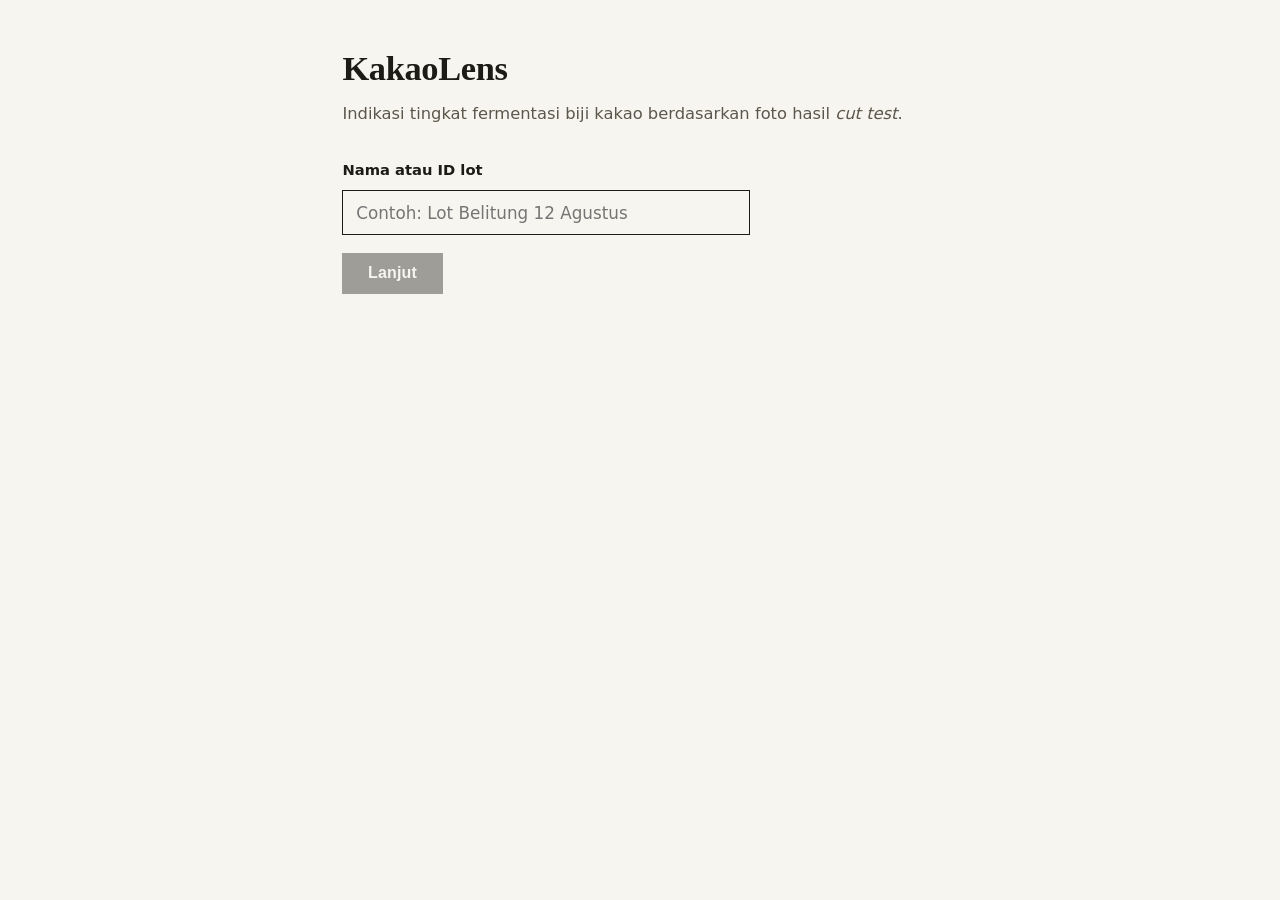
==== frontend/index.html @ a4dcf743 "feat(frontend): build UI as two view flow with labeled photo results" ====
<!DOCTYPE html>
<html lang="id">
<head>
<meta charset="utf-8">
<meta name="viewport" content="width=device-width, initial-scale=1">
<title>KakaoLens</title>
<style>
  :root {
    --paper: #f7f5ef;
    --ink: #1c1b18;
    --muted: #5c574c;
    --rule: #d8d2c2;
    --green: #2f6b4a;
    --red: #96371f;
    --alert-ink: #6e2712;
    --alert-bg: #f5e1da;
    /* exact colors drawn by backend/main.py _annotate(), legend colors must match these precisely */
    --anot-green: #00c800;
    --anot-red: #ff0000;
  }

  * { box-sizing: border-box; }

  body {
    font-family: system-ui, -apple-system, "Segoe UI", sans-serif;
    background: var(--paper);
    color: var(--ink);
    max-width: 640px;
    margin: 0 auto;
    padding: 2.6rem 1.4rem 4rem;
    line-height: 1.55;
    font-size: 16px;
    overflow-wrap: break-word;
    overflow-x: hidden;
  }

  .sr-only {
    position: absolute; width: 1px; height: 1px;
    padding: 0; margin: -1px; overflow: hidden;
    clip: rect(0,0,0,0); white-space: nowrap; border: 0;
  }

  h1 {
    font-family: ui-serif, Georgia, "Iowan Old Style", "Times New Roman", serif;
    font-size: 2.15rem;
    font-weight: 600;
    letter-spacing: -.01em;
    margin: 0 0 .35rem;
  }
  .sub {
    color: var(--muted);
    font-size: 1.02rem;
    margin: 0 0 2.1rem;
  }

  /* View A (inserting  lot information) */
  #view-a { max-width: 40ch; }
  .label-lot {
    display: block;
    font-size: .92rem;
    font-weight: 600;
    margin-bottom: .5rem;
  }
  input#nama-lot {
    width: 100%;
    font-size: 1.05rem;
    padding: .72rem .8rem;
    border: 1px solid var(--ink);
    background: var(--paper);
    color: var(--ink);
    font-family: inherit;
    margin-bottom: 1.1rem;
  }
  input#nama-lot:focus-visible { outline: 2px solid var(--green); outline-offset: 1px; }

  button#lanjut {
    padding: .72rem 1.6rem;
    font-size: 1rem;
    font-weight: 600;
    letter-spacing: .01em;
    background: var(--ink);
    color: var(--paper);
    border: none;
    cursor: pointer;
  }
  button#lanjut:hover:not(:disabled) { background: var(--green); }
  button#lanjut:disabled { opacity: .4; cursor: not-allowed; }

  /* View B (uploading photo and analysis results) */
  #header-lot {
    font-family: ui-serif, Georgia, serif;
    font-size: 1.3rem;
    font-weight: 600;
    margin: 0 0 1.3rem;
    padding-bottom: 1rem;
    border-bottom: 1px solid var(--rule);
  }

  .petunjuk {
    color: var(--muted);
    font-size: .95rem;
    margin: 0 0 1.6rem;
  }

  .unggah {
    display: flex;
    flex-wrap: wrap;
    align-items: center;
    gap: .9rem;
    margin-bottom: .3rem;
  }

  label.pilih-file {
    display: inline-block;
    padding: .68rem 1.1rem;
    border: 1px solid var(--ink);
    font-size: .95rem;
    font-weight: 500;
    cursor: pointer;
    background: transparent;
    color: var(--ink);
  }
  label.pilih-file:hover { background: var(--ink); color: var(--paper); }
  input#files:focus-visible + label.pilih-file { outline: 2px solid var(--green); outline-offset: 2px; }

  #nama-file-terpilih {
    color: var(--muted);
    font-size: .9rem;
    flex: 1 1 auto;
  }

  #daftar-foto-dipilih {
    list-style: none;
    padding: 0;
    margin: .5rem 0 1.6rem;
    font-size: .85rem;
    color: var(--muted);
  }
  #daftar-foto-dipilih li { margin: .2rem 0; }

  .checklist {
    border: 1px solid var(--rule);
    padding: 1rem 1.2rem;
    margin: 0 0 1.6rem;
  }
  .checklist-judul {
    font-weight: 600;
    font-size: .92rem;
    margin: 0 0 .5rem;
  }
  .checklist ul {
    margin: 0;
    padding-left: 1.1rem;
    font-size: .9rem;
    color: var(--muted);
  }
  .checklist li { margin: .3rem 0; }

  .validasi-error {
    color: var(--red);
    font-weight: 600;
    font-size: .92rem;
    margin: 0 0 1rem;
    display: none;
  }

  .tombol-aksi {
    display: flex;
    flex-wrap: wrap;
    gap: .8rem;
    padding-bottom: 1.7rem;
    border-bottom: 1px solid var(--rule);
    margin-bottom: .3rem;
  }

  button#kirim {
    padding: .72rem 1.5rem;
    font-size: 1rem;
    font-weight: 600;
    letter-spacing: .01em;
    background: var(--ink);
    color: var(--paper);
    border: none;
    cursor: pointer;
  }
  button#kirim:hover:not(:disabled) { background: var(--green); }
  button#kirim:disabled { opacity: .45; cursor: wait; }

  button#hapus-semua {
    padding: .72rem 1.3rem;
    font-size: .95rem;
    font-weight: 500;
    background: transparent;
    color: var(--muted);
    border: 1px solid var(--rule);
    cursor: pointer;
  }
  button#hapus-semua:hover { border-color: var(--ink); color: var(--ink); }

  #status-memuat { display: none; margin: 1.4rem 0; }
  #teks-memuat { font-size: .95rem; color: var(--muted); margin: 0; }

  #area-hasil { margin-top: 2.2rem; }

  .peringatan {
    background: var(--alert-bg);
    border-left: 3px solid var(--alert-ink);
    padding: 1rem 1.1rem;
    margin: 0 0 1.8rem;
  }
  .peringatan p {
    display: flex;
    align-items: flex-start;
    gap: .6rem;
    margin: .5rem 0;
    font-weight: 600;
    color: var(--alert-ink);
    font-size: .98rem;
  }
  .peringatan .tanda {
    flex-shrink: 0;
    width: 1.1rem; height: 1.1rem;
    border: 1.5px solid var(--alert-ink);
    border-radius: 50%;
    display: flex; align-items: center; justify-content: center;
    font-size: .72rem;
    margin-top: .1rem;
  }

  section#hasil-utama { display: none; }
  #header-hasil {
    font-family: ui-serif, Georgia, serif;
    font-size: 1.2rem;
    font-weight: 500;
    color: var(--muted);
    margin: 0 0 .4rem;
  }

  .baris-kelas {
    display: flex;
    justify-content: space-between;
    align-items: baseline;
    padding: .95rem 0;
    border-top: 1px solid var(--rule);
  }
  .baris-kelas:last-of-type { border-bottom: 1px solid var(--rule); }
  .nama-kelas { font-size: 1.05rem; font-weight: 500; }
  .angka-kelas {
    font-family: ui-serif, Georgia, serif;
    font-size: 2.5rem;
    font-weight: 600;
    font-variant-numeric: tabular-nums;
  }
  .persen-kelas { font-size: 1rem; color: var(--muted); margin-left: .5rem; }
  .baris-kelas.fermented .angka-kelas { color: var(--green); }
  .baris-kelas.poorly_fermented .angka-kelas { color: var(--red); }

  .bar-proporsi {
    display: flex;
    height: 6px;
    background: var(--rule);
    margin: 1.2rem 0 1.5rem;
  }
  .isi-fermented { background: var(--green); }
  .isi-poorly { background: var(--red); }

  #info-sampel {
    display: none;
    margin-top: 1.6rem;
    font-size: .85rem;
    color: var(--muted);
  }
  #info-sampel p { margin: .5rem 0; }
  #info-jumlah-dianalisis { font-weight: 600; color: var(--ink); }

  section#galeri { display: none; margin-top: 2.8rem; padding-top: 1.7rem; border-top: 1px solid var(--rule); }
  .galeri-judul {
    font-size: .8rem;
    text-transform: uppercase;
    letter-spacing: .08em;
    color: var(--muted);
    margin: 0 0 1.1rem;
  }
  .gambar-wrap {
    display: flex;
    align-items: center;
    gap: .6rem;
    touch-action: pan-y;
  }
  .gambar-wrap img {
    max-width: 100%;
    min-width: 0;
    flex: 1 1 auto;
    height: auto;
    border: 1px solid var(--rule);
    display: block;
    margin: 0 auto;
  }
  .nav-foto {
    flex-shrink: 0;
    width: 2.2rem; height: 2.2rem;
    border: 1px solid var(--ink);
    background: transparent;
    color: var(--ink);
    font-size: 1.1rem;
    cursor: pointer;
    display: flex; align-items: center; justify-content: center;
  }
  .nav-foto:hover:not(:disabled) { background: var(--ink); color: var(--paper); }
  .nav-foto:disabled { opacity: .3; cursor: default; }

  #posisi-foto {
    text-align: center;
    font-size: .78rem;
    letter-spacing: .07em;
    text-transform: uppercase;
    color: var(--muted);
    margin: .9rem 0 0;
  }
  #nama-foto {
    text-align: center;
    font-size: .92rem;
    font-weight: 500;
    margin: .5rem 0 .1rem;
    word-break: break-word;
  }
  .legenda {
    text-align: center;
    font-size: .85rem;
    color: var(--muted);
    display: flex;
    flex-wrap: wrap;
    justify-content: center;
    gap: .35rem 1.1rem;
    margin: .9rem 0 .2rem;
  }
  .kotak {
    display: inline-block;
    width: .7rem; height: .7rem;
    margin-right: .35rem;
    vertical-align: -1px;
    border: 1px solid rgba(0,0,0,.35);
  }
  .kotak.hijau { background: var(--anot-green); }
  .kotak.merah { background: var(--anot-red); }

  #catatan-curiga {
    display: none;
    text-align: center;
    font-size: .88rem;
    font-weight: 600;
    color: var(--alert-ink);
    margin: .9rem auto 0;
    max-width: 46ch;
  }

  #catatan-rincian {
    display: none;
    text-align: center;
    font-size: .85rem;
    color: var(--muted);
    margin: .6rem auto 0;
    max-width: 46ch;
  }

  #disclaimer {
    display: none;
    margin-top: 2.8rem;
    padding-top: 1.3rem;
    border-top: 1px solid var(--rule);
    font-size: .82rem;
    color: var(--muted);
  }

  button#lot-baru {
    display: none;
    margin-top: 2.4rem;
    padding: .72rem 1.5rem;
    font-size: .95rem;
    font-weight: 600;
    background: transparent;
    color: var(--ink);
    border: 1px solid var(--ink);
    cursor: pointer;
  }
  button#lot-baru:hover { background: var(--ink); color: var(--paper); }
</style>
</head>
<body>

<h1>KakaoLens</h1>
<p class="sub">Indikasi tingkat fermentasi biji kakao berdasarkan foto hasil <em>cut test</em>.</p>

<div id="view-a">
  <label class="label-lot" for="nama-lot">Nama atau ID lot</label>
  <input type="text" id="nama-lot" placeholder="Contoh: Lot Belitung 12 Agustus" autocomplete="off">
  <div>
    <button id="lanjut" disabled>Lanjut</button>
  </div>
</div>

<div id="view-b" style="display:none">
  <h2 id="header-lot"></h2>

  <p class="petunjuk">
    Beberapa foto dapat diunggah sekaligus untuk merepresentasikan satu lot.
    Hasil seluruh foto akan digabungkan untuk memberikan gambaran komposisi
    tingkat fermentasi lot.
  </p>

  <div class="unggah">
    <input type="file" id="files" accept="image/*" multiple class="sr-only">
    <label for="files" class="pilih-file">Pilih foto</label>
    <span id="nama-file-terpilih">Belum ada foto dipilih</span>
  </div>
  <ul id="daftar-foto-dipilih"></ul>

  <div class="checklist">
    <p class="checklist-judul">Sebelum mengunggah:</p>
    <ul>
      <li>Pastikan bagian dalam atau kotiledon biji terlihat jelas</li>
      <li>Gunakan pencahayaan yang cukup dan merata</li>
      <li>Beri jarak antar biji, jangan sampai bersentuhan atau saling menutupi</li>
      <li>Foto diambil cukup dekat sehingga biji terlihat besar dalam frame</li>
      <li>Gunakan kertas atau karton putih polos sebagai alas</li>
      <li>Pastikan foto merupakan hasil cut test</li>
    </ul>
  </div>

  <p class="validasi-error" id="validasi-error" role="alert"></p>

  <div class="tombol-aksi">
    <button id="kirim">Analisis</button>
    <button id="hapus-semua">Hapus semua foto</button>
  </div>

  <div id="status-memuat">
    <p id="teks-memuat"></p>
  </div>

  <div id="area-hasil">
    <div id="blocking-container"></div>

    <section id="hasil-utama">
      <h2 id="header-hasil"></h2>

      <div id="baris-fermented" class="baris-kelas fermented">
        <span class="nama-kelas" id="nama-fermented"></span>
        <span><span class="angka-kelas" id="angka-fermented"></span><span class="persen-kelas" id="persen-fermented"></span></span>
      </div>
      <div id="baris-poorly" class="baris-kelas poorly_fermented">
        <span class="nama-kelas" id="nama-poorly"></span>
        <span><span class="angka-kelas" id="angka-poorly"></span><span class="persen-kelas" id="persen-poorly"></span></span>
      </div>

      <div class="bar-proporsi">
        <div class="isi-fermented" id="bar-fermented"></div>
        <div class="isi-poorly" id="bar-poorly"></div>
      </div>
    </section>

    <div id="info-sampel">
      <p id="info-jumlah-dianalisis"></p>
      <p>Jumlah sampel ini lebih sedikit dibandingkan acuan metode sampling pada SNI 2323:2008 yang menggunakan 300 biji dalam pengujian. Jumlah sampel yang lebih sedikit dapat menghasilkan gambaran yang kurang representatif terhadap kondisi keseluruhan lot.</p>
      <p>Persentase yang ditampilkan merupakan gambaran indikatif berdasarkan sampel yang berhasil dianalisis.</p>
      <p id="info-tidak-terbaca"></p>
    </div>

    <section id="galeri">
      <p class="galeri-judul">Foto hasil deteksi</p>
      <div class="gambar-wrap">
        <button class="nav-foto" id="foto-sebelumnya" aria-label="Foto sebelumnya">&#8249;</button>
        <img id="foto-img" alt="Foto cut test beranotasi">
        <button class="nav-foto" id="foto-berikutnya" aria-label="Foto berikutnya">&#8250;</button>
      </div>
      <p id="posisi-foto"></p>
      <p id="nama-foto"></p>
      <p class="legenda" id="legenda">
        <span><span class="kotak hijau"></span><span id="legenda-hijau-label"></span></span>
        <span><span class="kotak merah"></span><span id="legenda-merah-label"></span></span>
      </p>
      <p id="catatan-curiga"></p>
      <p id="catatan-rincian"></p>
    </section>

    <footer id="disclaimer"></footer>

    <button id="lot-baru">Analisis lot baru</button>
  </div>
</div>

<script>
const el = (id) => document.getElementById(id);

//mirrors the server's own upload limits, so bad input is caught before a slow upload starts
const MAX_FILES = 10;
const MAX_FILE_BYTES = 12 * 1024 * 1024;
const MAX_TOTAL_BYTES = 60 * 1024 * 1024;

//response shape carries no display labels, so this is the one place the wording lives
const LABEL_ID = { fermented: "Terfermentasi baik", poorly_fermented: "Kurang terfermentasi" };
el("legenda-hijau-label").textContent = LABEL_ID.fermented;
el("legenda-merah-label").textContent = LABEL_ID.poorly_fermented;

let namaLot = "";
let fotoArray = [];
let perFotoData = [];
let indeksFoto = 0;

//Switch from lot name input view (View A) to photo upload view (View B)

el("nama-lot").addEventListener("input", () => {
  el("lanjut").disabled = el("nama-lot").value.trim().length === 0;
});

el("lanjut").onclick = () => {
  namaLot = el("nama-lot").value.trim();
  if (!namaLot) return;
  el("header-lot").textContent = `Lot: ${namaLot}`;
  el("view-a").style.display = "none";
  el("view-b").style.display = "block";
};

//file selection (persistent array, append only)

function renderDaftarFoto() {
  const label = el("nama-file-terpilih");
  const daftar = el("daftar-foto-dipilih");
  daftar.innerHTML = "";
  if (!fotoArray.length) {
    label.textContent = "Belum ada foto dipilih";
    return;
  }
  label.textContent = `${fotoArray.length} foto dipilih`;
  for (const f of fotoArray) {
    const li = document.createElement("li");
    li.textContent = f.name;
    daftar.appendChild(li);
  }
}

el("files").addEventListener("change", () => {
  for (const f of el("files").files) fotoArray.push(f);
  el("files").value = ""; //clear native picker so the same file can be re-added and change fires again
  if (el("hasil-utama").style.display === "block") sembunyikanHasil();
  renderDaftarFoto();
});

el("hapus-semua").onclick = () => {
  fotoArray = [];
  el("files").value = "";
  renderDaftarFoto();
  el("validasi-error").style.display = "none";
};

function validasiFile(files) {
  if (!files.length) return "Pilih minimal satu foto dulu.";
  if (files.length > MAX_FILES) return `Maksimal ${MAX_FILES} foto per pengiriman, dipilih ${files.length}.`;
  let total = 0;
  for (const f of files) {
    if (f.size > MAX_FILE_BYTES) return `'${f.name}' melebihi ${MAX_FILE_BYTES / (1024 * 1024)} MB.`;
    total += f.size;
  }
  if (total > MAX_TOTAL_BYTES) return `Total ukuran foto ${(total / (1024 * 1024)).toFixed(1)} MB melebihi batas ${MAX_TOTAL_BYTES / (1024 * 1024)} MB.`;
  return null;
}

//render the result

function sembunyikanHasil() {
  el("blocking-container").innerHTML = "";
  el("hasil-utama").style.display = "none";
  el("info-sampel").style.display = "none";
  el("galeri").style.display = "none";
  el("disclaimer").style.display = "none";
  el("lot-baru").style.display = "none";
}

function tampilkanBlocking(daftar) {
  const wrap = el("blocking-container");
  wrap.innerHTML = "";
  if (!daftar || !daftar.length) return;
  const blok = document.createElement("div");
  blok.className = "peringatan";
  for (const pesan of daftar) {
    const p = document.createElement("p");
    const tanda = document.createElement("span");
    tanda.className = "tanda";
    tanda.textContent = "!";
    tanda.setAttribute("aria-hidden", "true");
    const teks = document.createElement("span");
    teks.textContent = pesan; //server supplied text, we dont use innerHTML
    p.append(tanda, teks);
    blok.appendChild(p);
  }
  wrap.appendChild(blok);
}

function tampilkanHasil(ringkasan) {
  el("header-hasil").textContent = `Hasil: ${namaLot}, ${ringkasan.n_foto} foto`;

  const jumlah = ringkasan.jumlah;
  const persen = ringkasan.persen;

  el("nama-fermented").textContent = LABEL_ID.fermented;
  el("angka-fermented").textContent = jumlah.fermented;
  el("persen-fermented").textContent = `(${persen.fermented}%)`;

  el("nama-poorly").textContent = LABEL_ID.poorly_fermented;
  el("angka-poorly").textContent = jumlah.poorly_fermented;
  el("persen-poorly").textContent = `(${persen.poorly_fermented}%)`;

  el("bar-fermented").style.width = persen.fermented + "%";
  el("bar-poorly").style.width = persen.poorly_fermented + "%";

  el("hasil-utama").style.display = "block";

  el("info-jumlah-dianalisis").textContent = `Jumlah biji yang dianalisis: ${ringkasan.n_terbaca}`;
  const infoTidakTerbaca = el("info-tidak-terbaca");
  if (ringkasan.n_tidak_terbaca > 0) {
    infoTidakTerbaca.textContent = `${ringkasan.n_tidak_terbaca} objek terdeteksi tetapi tidak masuk dalam perhitungan karena tidak memenuhi kriteria analisis.`;
    infoTidakTerbaca.style.display = "block";
  } else {
    infoTidakTerbaca.style.display = "none";
  }
  el("info-sampel").style.display = "block";

  el("disclaimer").textContent = ringkasan.disclaimer;
  el("disclaimer").style.display = "block";
}

function tampilkanFoto(i) {
  const f = perFotoData[i];
  el("foto-img").src = "data:image/jpeg;base64," + f.gambar;
  el("nama-foto").textContent = f.nama;

  const banyak = perFotoData.length;
  const adaBeberapa = banyak > 1;
  el("posisi-foto").style.display = adaBeberapa ? "block" : "none";
  el("foto-sebelumnya").style.display = adaBeberapa ? "flex" : "none";
  el("foto-berikutnya").style.display = adaBeberapa ? "flex" : "none";
  if (adaBeberapa) el("posisi-foto").textContent = `Foto ${i + 1} / ${banyak}`;

  el("foto-sebelumnya").disabled = i === 0;
  el("foto-berikutnya").disabled = i === banyak - 1;

  const curiga = el("catatan-curiga");
  if (f.segmentasi_curiga) {
    curiga.textContent = "Hasil analisis foto ini perlu diperhatikan, terdapat kemungkinan beberapa biji tidak terhitung.";
    curiga.style.display = "block";
  } else {
    curiga.style.display = "none";
  }

  //every photo cause breakdown: kena_tepi/gumpalan/serpihan are never counted here,
  //only explained, the aggregate unreadable count is shown separately in #info-tidak-terbaca.
  const rincian = el("catatan-rincian");
  const bagian = [];
  if (f.kena_tepi) bagian.push(`${f.kena_tepi} objek terpotong pada tepi gambar`);
  if (f.gumpalan) bagian.push(`${f.gumpalan} objek terindikasi bergabung atau tumpang tindih`);
  if (f.serpihan) bagian.push(`${f.serpihan} objek teridentifikasi sebagai debris atau serpihan`);
  if (bagian.length) {
    rincian.textContent = `Pada foto ini: ${bagian.join(", ")}.`;
    rincian.style.display = "block";
  } else {
    rincian.style.display = "none";
  }
}

function gantiFoto(delta) {
  const baru = indeksFoto + delta;
  if (baru < 0 || baru >= perFotoData.length) return;
  indeksFoto = baru;
  tampilkanFoto(indeksFoto);
}

el("foto-sebelumnya").onclick = () => gantiFoto(-1);
el("foto-berikutnya").onclick = () => gantiFoto(1);

//swipe support for touch screens; the buttons above remain the primary control
let sentuhMulaiX = null;
const wrapGambar = document.querySelector(".gambar-wrap");
wrapGambar.addEventListener("touchstart", (e) => { sentuhMulaiX = e.touches[0].clientX; });
wrapGambar.addEventListener("touchend", (e) => {
  if (sentuhMulaiX === null) return;
  const delta = e.changedTouches[0].clientX - sentuhMulaiX;
  if (Math.abs(delta) > 40) gantiFoto(delta < 0 ? 1 : -1);
  sentuhMulaiX = null;
});

function tampilkanGaleri(daftarFoto) {
  perFotoData = daftarFoto;
  indeksFoto = 0;
  if (!perFotoData.length) {
    el("galeri").style.display = "none";
    return;
  }
  tampilkanFoto(0);
  el("galeri").style.display = "block";
}

async function ambilPesanKesalahan(res) {
  try {
    const data = await res.json();
    if (data && data.detail) return data.detail;
  } catch (e) {
    //response body isn't JSON, e.g. nginx's own 413 page
  }
  if (res.status === 413) return "Total ukuran foto terlalu besar untuk server, kurangi jumlah atau ukuran foto.";
  return `Terjadi kesalahan saat memproses permintaan (kode ${res.status}).`;
}

el("kirim").onclick = async () => {
  const pesanValidasi = validasiFile(fotoArray);
  const kotakValidasi = el("validasi-error");

  if (pesanValidasi) {
    kotakValidasi.textContent = pesanValidasi;
    kotakValidasi.style.display = "block";
    return;
  }
  kotakValidasi.style.display = "none";

  const fd = new FormData();
  for (const f of fotoArray) fd.append("files", f); //append in a loop, not set, or only one file survives

  sembunyikanHasil();
  const tombolKirim = el("kirim");
  tombolKirim.disabled = true;
  tombolKirim.textContent = "Menganalisis...";
  el("teks-memuat").textContent = `Memproses ${fotoArray.length} foto...`;
  el("status-memuat").style.display = "block";

  try {
    //no client side timeout: nginx allows 300s per request for CPU inference
    const res = await fetch("/api/analyze", { method: "POST", body: fd });

    if (!res.ok) {
      tampilkanBlocking([await ambilPesanKesalahan(res)]);
      return;
    }

    const data = await res.json();
    tampilkanBlocking(data.blocking_warning);
    tampilkanHasil(data.ringkasan);
    tampilkanGaleri(data.per_foto);
    el("lot-baru").style.display = "inline-block";
    el("hasil-utama").scrollIntoView({ behavior: "smooth" });

  } catch (e) {
    tampilkanBlocking(["Tidak bisa terhubung ke server: " + e.message]);
  } finally {
    el("status-memuat").style.display = "none";
    tombolKirim.disabled = false;
    tombolKirim.textContent = "Analisis";
  }
};

//reset back to View A

el("lot-baru").onclick = () => {
  namaLot = "";
  fotoArray = [];
  perFotoData = [];
  indeksFoto = 0;

  el("nama-lot").value = "";
  el("lanjut").disabled = true;
  el("files").value = "";
  renderDaftarFoto();
  el("validasi-error").style.display = "none";
  sembunyikanHasil();

  el("view-b").style.display = "none";
  el("view-a").style.display = "block";
};
</script>

</body>
</html>
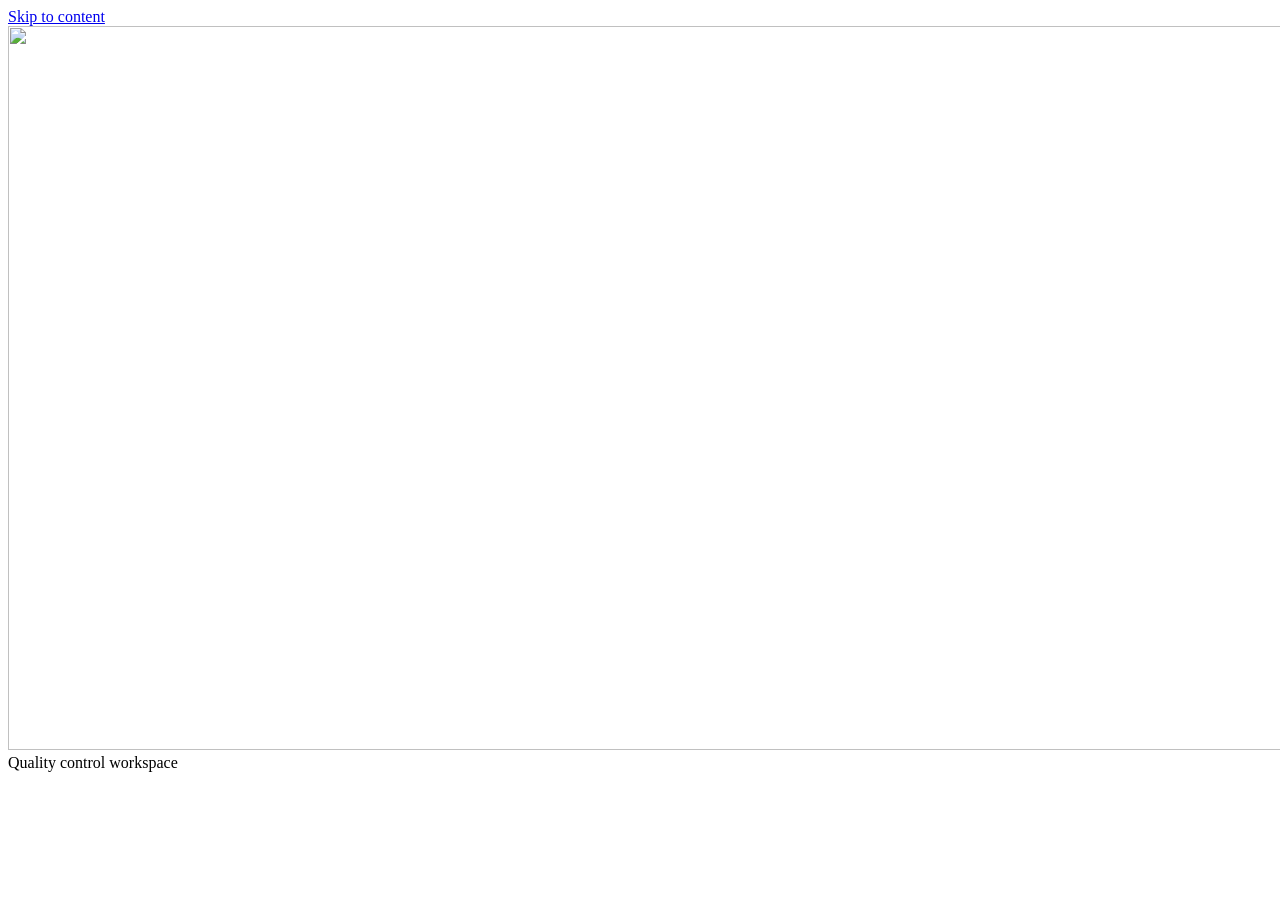
==== commit f254f716: "feat: integrate Product Track app with FT_E classifier" ====
--- a/frontend/index.html
+++ b/frontend/index.html
@@ -1,780 +1,30 @@
-<!DOCTYPE html>
-<html lang="id">
+﻿<!DOCTYPE html>
+<html lang="en">
 <head>
-<meta charset="utf-8">
-<meta name="viewport" content="width=device-width, initial-scale=1">
-<title>KakaoLens</title>
-<style>
-  :root {
-    --paper: #f7f5ef;
-    --ink: #1c1b18;
-    --muted: #5c574c;
-    --rule: #d8d2c2;
-    --green: #2f6b4a;
-    --red: #96371f;
-    --alert-ink: #6e2712;
-    --alert-bg: #f5e1da;
-    /* exact colors drawn by backend/main.py _annotate(), legend colors must match these precisely */
-    --anot-green: #00c800;
-    --anot-red: #ff0000;
-  }
-
-  * { box-sizing: border-box; }
-
-  body {
-    font-family: system-ui, -apple-system, "Segoe UI", sans-serif;
-    background: var(--paper);
-    color: var(--ink);
-    max-width: 640px;
-    margin: 0 auto;
-    padding: 2.6rem 1.4rem 4rem;
-    line-height: 1.55;
-    font-size: 16px;
-    overflow-wrap: break-word;
-    overflow-x: hidden;
-  }
-
-  .sr-only {
-    position: absolute; width: 1px; height: 1px;
-    padding: 0; margin: -1px; overflow: hidden;
-    clip: rect(0,0,0,0); white-space: nowrap; border: 0;
-  }
-
-  h1 {
-    font-family: ui-serif, Georgia, "Iowan Old Style", "Times New Roman", serif;
-    font-size: 2.15rem;
-    font-weight: 600;
-    letter-spacing: -.01em;
-    margin: 0 0 .35rem;
-  }
-  .sub {
-    color: var(--muted);
-    font-size: 1.02rem;
-    margin: 0 0 2.1rem;
-  }
-
-  /* View A (inserting  lot information) */
-  #view-a { max-width: 40ch; }
-  .label-lot {
-    display: block;
-    font-size: .92rem;
-    font-weight: 600;
-    margin-bottom: .5rem;
-  }
-  input#nama-lot {
-    width: 100%;
-    font-size: 1.05rem;
-    padding: .72rem .8rem;
-    border: 1px solid var(--ink);
-    background: var(--paper);
-    color: var(--ink);
-    font-family: inherit;
-    margin-bottom: 1.1rem;
-  }
-  input#nama-lot:focus-visible { outline: 2px solid var(--green); outline-offset: 1px; }
-
-  button#lanjut {
-    padding: .72rem 1.6rem;
-    font-size: 1rem;
-    font-weight: 600;
-    letter-spacing: .01em;
-    background: var(--ink);
-    color: var(--paper);
-    border: none;
-    cursor: pointer;
-  }
-  button#lanjut:hover:not(:disabled) { background: var(--green); }
-  button#lanjut:disabled { opacity: .4; cursor: not-allowed; }
-
-  /* View B (uploading photo and analysis results) */
-  #header-lot {
-    font-family: ui-serif, Georgia, serif;
-    font-size: 1.3rem;
-    font-weight: 600;
-    margin: 0 0 1.3rem;
-    padding-bottom: 1rem;
-    border-bottom: 1px solid var(--rule);
-  }
-
-  .petunjuk {
-    color: var(--muted);
-    font-size: .95rem;
-    margin: 0 0 1.6rem;
-  }
-
-  .unggah {
-    display: flex;
-    flex-wrap: wrap;
-    align-items: center;
-    gap: .9rem;
-    margin-bottom: .3rem;
-  }
-
-  label.pilih-file {
-    display: inline-block;
-    padding: .68rem 1.1rem;
-    border: 1px solid var(--ink);
-    font-size: .95rem;
-    font-weight: 500;
-    cursor: pointer;
-    background: transparent;
-    color: var(--ink);
-  }
-  label.pilih-file:hover { background: var(--ink); color: var(--paper); }
-  input#files:focus-visible + label.pilih-file { outline: 2px solid var(--green); outline-offset: 2px; }
-
-  #nama-file-terpilih {
-    color: var(--muted);
-    font-size: .9rem;
-    flex: 1 1 auto;
-  }
-
-  #daftar-foto-dipilih {
-    list-style: none;
-    padding: 0;
-    margin: .5rem 0 1.6rem;
-    font-size: .85rem;
-    color: var(--muted);
-  }
-  #daftar-foto-dipilih li { margin: .2rem 0; }
-
-  .checklist {
-    border: 1px solid var(--rule);
-    padding: 1rem 1.2rem;
-    margin: 0 0 1.6rem;
-  }
-  .checklist-judul {
-    font-weight: 600;
-    font-size: .92rem;
-    margin: 0 0 .5rem;
-  }
-  .checklist ul {
-    margin: 0;
-    padding-left: 1.1rem;
-    font-size: .9rem;
-    color: var(--muted);
-  }
-  .checklist li { margin: .3rem 0; }
-
-  .validasi-error {
-    color: var(--red);
-    font-weight: 600;
-    font-size: .92rem;
-    margin: 0 0 1rem;
-    display: none;
-  }
-
-  .tombol-aksi {
-    display: flex;
-    flex-wrap: wrap;
-    gap: .8rem;
-    padding-bottom: 1.7rem;
-    border-bottom: 1px solid var(--rule);
-    margin-bottom: .3rem;
-  }
-
-  button#kirim {
-    padding: .72rem 1.5rem;
-    font-size: 1rem;
-    font-weight: 600;
-    letter-spacing: .01em;
-    background: var(--ink);
-    color: var(--paper);
-    border: none;
-    cursor: pointer;
-  }
-  button#kirim:hover:not(:disabled) { background: var(--green); }
-  button#kirim:disabled { opacity: .45; cursor: wait; }
-
-  button#hapus-semua {
-    padding: .72rem 1.3rem;
-    font-size: .95rem;
-    font-weight: 500;
-    background: transparent;
-    color: var(--muted);
-    border: 1px solid var(--rule);
-    cursor: pointer;
-  }
-  button#hapus-semua:hover { border-color: var(--ink); color: var(--ink); }
-
-  #status-memuat { display: none; margin: 1.4rem 0; }
-  #teks-memuat { font-size: .95rem; color: var(--muted); margin: 0; }
-
-  #area-hasil { margin-top: 2.2rem; }
-
-  .peringatan {
-    background: var(--alert-bg);
-    border-left: 3px solid var(--alert-ink);
-    padding: 1rem 1.1rem;
-    margin: 0 0 1.8rem;
-  }
-  .peringatan p {
-    display: flex;
-    align-items: flex-start;
-    gap: .6rem;
-    margin: .5rem 0;
-    font-weight: 600;
-    color: var(--alert-ink);
-    font-size: .98rem;
-  }
-  .peringatan .tanda {
-    flex-shrink: 0;
-    width: 1.1rem; height: 1.1rem;
-    border: 1.5px solid var(--alert-ink);
-    border-radius: 50%;
-    display: flex; align-items: center; justify-content: center;
-    font-size: .72rem;
-    margin-top: .1rem;
-  }
-
-  section#hasil-utama { display: none; }
-  #header-hasil {
-    font-family: ui-serif, Georgia, serif;
-    font-size: 1.2rem;
-    font-weight: 500;
-    color: var(--muted);
-    margin: 0 0 .4rem;
-  }
-
-  .baris-kelas {
-    display: flex;
-    justify-content: space-between;
-    align-items: baseline;
-    padding: .95rem 0;
-    border-top: 1px solid var(--rule);
-  }
-  .baris-kelas:last-of-type { border-bottom: 1px solid var(--rule); }
-  .nama-kelas { font-size: 1.05rem; font-weight: 500; }
-  .angka-kelas {
-    font-family: ui-serif, Georgia, serif;
-    font-size: 2.5rem;
-    font-weight: 600;
-    font-variant-numeric: tabular-nums;
-  }
-  .persen-kelas { font-size: 1rem; color: var(--muted); margin-left: .5rem; }
-  .baris-kelas.fermented .angka-kelas { color: var(--green); }
-  .baris-kelas.poorly_fermented .angka-kelas { color: var(--red); }
-
-  .bar-proporsi {
-    display: flex;
-    height: 6px;
-    background: var(--rule);
-    margin: 1.2rem 0 1.5rem;
-  }
-  .isi-fermented { background: var(--green); }
-  .isi-poorly { background: var(--red); }
-
-  #info-sampel {
-    display: none;
-    margin-top: 1.6rem;
-    font-size: .85rem;
-    color: var(--muted);
-  }
-  #info-sampel p { margin: .5rem 0; }
-  #info-jumlah-dianalisis { font-weight: 600; color: var(--ink); }
-
-  section#galeri { display: none; margin-top: 2.8rem; padding-top: 1.7rem; border-top: 1px solid var(--rule); }
-  .galeri-judul {
-    font-size: .8rem;
-    text-transform: uppercase;
-    letter-spacing: .08em;
-    color: var(--muted);
-    margin: 0 0 1.1rem;
-  }
-  .gambar-wrap {
-    display: flex;
-    align-items: center;
-    gap: .6rem;
-    touch-action: pan-y;
-  }
-  .gambar-wrap img {
-    max-width: 100%;
-    min-width: 0;
-    flex: 1 1 auto;
-    height: auto;
-    border: 1px solid var(--rule);
-    display: block;
-    margin: 0 auto;
-  }
-  .nav-foto {
-    flex-shrink: 0;
-    width: 2.2rem; height: 2.2rem;
-    border: 1px solid var(--ink);
-    background: transparent;
-    color: var(--ink);
-    font-size: 1.1rem;
-    cursor: pointer;
-    display: flex; align-items: center; justify-content: center;
-  }
-  .nav-foto:hover:not(:disabled) { background: var(--ink); color: var(--paper); }
-  .nav-foto:disabled { opacity: .3; cursor: default; }
-
-  #posisi-foto {
-    text-align: center;
-    font-size: .78rem;
-    letter-spacing: .07em;
-    text-transform: uppercase;
-    color: var(--muted);
-    margin: .9rem 0 0;
-  }
-  #nama-foto {
-    text-align: center;
-    font-size: .92rem;
-    font-weight: 500;
-    margin: .5rem 0 .1rem;
-    word-break: break-word;
-  }
-  .legenda {
-    text-align: center;
-    font-size: .85rem;
-    color: var(--muted);
-    display: flex;
-    flex-wrap: wrap;
-    justify-content: center;
-    gap: .35rem 1.1rem;
-    margin: .9rem 0 .2rem;
-  }
-  .kotak {
-    display: inline-block;
-    width: .7rem; height: .7rem;
-    margin-right: .35rem;
-    vertical-align: -1px;
-    border: 1px solid rgba(0,0,0,.35);
-  }
-  .kotak.hijau { background: var(--anot-green); }
-  .kotak.merah { background: var(--anot-red); }
-
-  #catatan-curiga {
-    display: none;
-    text-align: center;
-    font-size: .88rem;
-    font-weight: 600;
-    color: var(--alert-ink);
-    margin: .9rem auto 0;
-    max-width: 46ch;
-  }
-
-  #catatan-rincian {
-    display: none;
-    text-align: center;
-    font-size: .85rem;
-    color: var(--muted);
-    margin: .6rem auto 0;
-    max-width: 46ch;
-  }
-
-  #disclaimer {
-    display: none;
-    margin-top: 2.8rem;
-    padding-top: 1.3rem;
-    border-top: 1px solid var(--rule);
-    font-size: .82rem;
-    color: var(--muted);
-  }
-
-  button#lot-baru {
-    display: none;
-    margin-top: 2.4rem;
-    padding: .72rem 1.5rem;
-    font-size: .95rem;
-    font-weight: 600;
-    background: transparent;
-    color: var(--ink);
-    border: 1px solid var(--ink);
-    cursor: pointer;
-  }
-  button#lot-baru:hover { background: var(--ink); color: var(--paper); }
-</style>
+  <meta charset="utf-8">
+  <meta name="viewport" content="width=device-width, initial-scale=1, viewport-fit=cover">
+  <meta name="theme-color" content="#f7f8f4">
+  <meta name="description" content="KakaoLens — track fermentation composition and cocoa lot inspection evidence.">
+  <title>Home · KakaoLens</title>
+  <link rel="icon" type="image/svg+xml" href="/assets/brand.svg">
+  <link rel="stylesheet" href="/assets/css/app.css">
+  <link rel="stylesheet" href="/assets/css/workflow.css">
+  <script type="module" src="/assets/js/app.js"></script>
 </head>
 <body>
-
-<h1>KakaoLens</h1>
-<p class="sub">Indikasi tingkat fermentasi biji kakao berdasarkan foto hasil <em>cut test</em>.</p>
-
-<div id="view-a">
-  <label class="label-lot" for="nama-lot">Nama atau ID lot</label>
-  <input type="text" id="nama-lot" placeholder="Contoh: Lot Belitung 12 Agustus" autocomplete="off">
-  <div>
-    <button id="lanjut" disabled>Lanjut</button>
-  </div>
-</div>
-
-<div id="view-b" style="display:none">
-  <h2 id="header-lot"></h2>
-
-  <p class="petunjuk">
-    Beberapa foto dapat diunggah sekaligus untuk merepresentasikan satu lot.
-    Hasil seluruh foto akan digabungkan untuk memberikan gambaran komposisi
-    tingkat fermentasi lot.
-  </p>
-
-  <div class="unggah">
-    <input type="file" id="files" accept="image/*" multiple class="sr-only">
-    <label for="files" class="pilih-file">Pilih foto</label>
-    <span id="nama-file-terpilih">Belum ada foto dipilih</span>
-  </div>
-  <ul id="daftar-foto-dipilih"></ul>
-
-  <div class="checklist">
-    <p class="checklist-judul">Sebelum mengunggah:</p>
-    <ul>
-      <li>Pastikan bagian dalam atau kotiledon biji terlihat jelas</li>
-      <li>Gunakan pencahayaan yang cukup dan merata</li>
-      <li>Beri jarak antar biji, jangan sampai bersentuhan atau saling menutupi</li>
-      <li>Foto diambil cukup dekat sehingga biji terlihat besar dalam frame</li>
-      <li>Gunakan kertas atau karton putih polos sebagai alas</li>
-      <li>Pastikan foto merupakan hasil cut test</li>
-    </ul>
-  </div>
-
-  <p class="validasi-error" id="validasi-error" role="alert"></p>
-
-  <div class="tombol-aksi">
-    <button id="kirim">Analisis</button>
-    <button id="hapus-semua">Hapus semua foto</button>
-  </div>
-
-  <div id="status-memuat">
-    <p id="teks-memuat"></p>
-  </div>
-
-  <div id="area-hasil">
-    <div id="blocking-container"></div>
-
-    <section id="hasil-utama">
-      <h2 id="header-hasil"></h2>
-
-      <div id="baris-fermented" class="baris-kelas fermented">
-        <span class="nama-kelas" id="nama-fermented"></span>
-        <span><span class="angka-kelas" id="angka-fermented"></span><span class="persen-kelas" id="persen-fermented"></span></span>
-      </div>
-      <div id="baris-poorly" class="baris-kelas poorly_fermented">
-        <span class="nama-kelas" id="nama-poorly"></span>
-        <span><span class="angka-kelas" id="angka-poorly"></span><span class="persen-kelas" id="persen-poorly"></span></span>
-      </div>
-
-      <div class="bar-proporsi">
-        <div class="isi-fermented" id="bar-fermented"></div>
-        <div class="isi-poorly" id="bar-poorly"></div>
-      </div>
-    </section>
-
-    <div id="info-sampel">
-      <p id="info-jumlah-dianalisis"></p>
-      <p>Jumlah sampel ini lebih sedikit dibandingkan acuan metode sampling pada SNI 2323:2008 yang menggunakan 300 biji dalam pengujian. Jumlah sampel yang lebih sedikit dapat menghasilkan gambaran yang kurang representatif terhadap kondisi keseluruhan lot.</p>
-      <p>Persentase yang ditampilkan merupakan gambaran indikatif berdasarkan sampel yang berhasil dianalisis.</p>
-      <p id="info-tidak-terbaca"></p>
+  <a class="skip-link" href="#main">Skip to content</a>
+  <header class="app-header">
+    <a class="brand" href="/?period=7d" aria-label="KakaoLens Home">
+      <img src="/assets/logo.png" width="2172" height="724" alt="">
+    </a>
+    <div class="header-actions">
+      <span class="workspace-label"><span class="status-dot"></span> Quality control workspace</span>
+      <button class="account-avatar" id="account-avatar" type="button" aria-label="Open account settings" title="Account settings" hidden></button>
+      <button class="logout-button" id="logout-button" hidden>Sign out</button>
     </div>
-
-    <section id="galeri">
-      <p class="galeri-judul">Foto hasil deteksi</p>
-      <div class="gambar-wrap">
-        <button class="nav-foto" id="foto-sebelumnya" aria-label="Foto sebelumnya">&#8249;</button>
-        <img id="foto-img" alt="Foto cut test beranotasi">
-        <button class="nav-foto" id="foto-berikutnya" aria-label="Foto berikutnya">&#8250;</button>
-      </div>
-      <p id="posisi-foto"></p>
-      <p id="nama-foto"></p>
-      <p class="legenda" id="legenda">
-        <span><span class="kotak hijau"></span><span id="legenda-hijau-label"></span></span>
-        <span><span class="kotak merah"></span><span id="legenda-merah-label"></span></span>
-      </p>
-      <p id="catatan-curiga"></p>
-      <p id="catatan-rincian"></p>
-    </section>
-
-    <footer id="disclaimer"></footer>
-
-    <button id="lot-baru">Analisis lot baru</button>
-  </div>
-</div>
-
-<script>
-const el = (id) => document.getElementById(id);
-
-//mirrors the server's own upload limits, so bad input is caught before a slow upload starts
-const MAX_FILES = 10;
-const MAX_FILE_BYTES = 12 * 1024 * 1024;
-const MAX_TOTAL_BYTES = 60 * 1024 * 1024;
-
-//response shape carries no display labels, so this is the one place the wording lives
-const LABEL_ID = { fermented: "Terfermentasi baik", poorly_fermented: "Kurang terfermentasi" };
-el("legenda-hijau-label").textContent = LABEL_ID.fermented;
-el("legenda-merah-label").textContent = LABEL_ID.poorly_fermented;
-
-let namaLot = "";
-let fotoArray = [];
-let perFotoData = [];
-let indeksFoto = 0;
-
-//Switch from lot name input view (View A) to photo upload view (View B)
-
-el("nama-lot").addEventListener("input", () => {
-  el("lanjut").disabled = el("nama-lot").value.trim().length === 0;
-});
-
-el("lanjut").onclick = () => {
-  namaLot = el("nama-lot").value.trim();
-  if (!namaLot) return;
-  el("header-lot").textContent = `Lot: ${namaLot}`;
-  el("view-a").style.display = "none";
-  el("view-b").style.display = "block";
-};
-
-//file selection (persistent array, append only)
-
-function renderDaftarFoto() {
-  const label = el("nama-file-terpilih");
-  const daftar = el("daftar-foto-dipilih");
-  daftar.innerHTML = "";
-  if (!fotoArray.length) {
-    label.textContent = "Belum ada foto dipilih";
-    return;
-  }
-  label.textContent = `${fotoArray.length} foto dipilih`;
-  for (const f of fotoArray) {
-    const li = document.createElement("li");
-    li.textContent = f.name;
-    daftar.appendChild(li);
-  }
-}
-
-el("files").addEventListener("change", () => {
-  for (const f of el("files").files) fotoArray.push(f);
-  el("files").value = ""; //clear native picker so the same file can be re-added and change fires again
-  if (el("hasil-utama").style.display === "block") sembunyikanHasil();
-  renderDaftarFoto();
-});
-
-el("hapus-semua").onclick = () => {
-  fotoArray = [];
-  el("files").value = "";
-  renderDaftarFoto();
-  el("validasi-error").style.display = "none";
-};
-
-function validasiFile(files) {
-  if (!files.length) return "Pilih minimal satu foto dulu.";
-  if (files.length > MAX_FILES) return `Maksimal ${MAX_FILES} foto per pengiriman, dipilih ${files.length}.`;
-  let total = 0;
-  for (const f of files) {
-    if (f.size > MAX_FILE_BYTES) return `'${f.name}' melebihi ${MAX_FILE_BYTES / (1024 * 1024)} MB.`;
-    total += f.size;
-  }
-  if (total > MAX_TOTAL_BYTES) return `Total ukuran foto ${(total / (1024 * 1024)).toFixed(1)} MB melebihi batas ${MAX_TOTAL_BYTES / (1024 * 1024)} MB.`;
-  return null;
-}
-
-//render the result
-
-function sembunyikanHasil() {
-  el("blocking-container").innerHTML = "";
-  el("hasil-utama").style.display = "none";
-  el("info-sampel").style.display = "none";
-  el("galeri").style.display = "none";
-  el("disclaimer").style.display = "none";
-  el("lot-baru").style.display = "none";
-}
-
-function tampilkanBlocking(daftar) {
-  const wrap = el("blocking-container");
-  wrap.innerHTML = "";
-  if (!daftar || !daftar.length) return;
-  const blok = document.createElement("div");
-  blok.className = "peringatan";
-  for (const pesan of daftar) {
-    const p = document.createElement("p");
-    const tanda = document.createElement("span");
-    tanda.className = "tanda";
-    tanda.textContent = "!";
-    tanda.setAttribute("aria-hidden", "true");
-    const teks = document.createElement("span");
-    teks.textContent = pesan; //server supplied text, we dont use innerHTML
-    p.append(tanda, teks);
-    blok.appendChild(p);
-  }
-  wrap.appendChild(blok);
-}
-
-function tampilkanHasil(ringkasan) {
-  el("header-hasil").textContent = `Hasil: ${namaLot}, ${ringkasan.n_foto} foto`;
-
-  const jumlah = ringkasan.jumlah;
-  const persen = ringkasan.persen;
-
-  el("nama-fermented").textContent = LABEL_ID.fermented;
-  el("angka-fermented").textContent = jumlah.fermented;
-  el("persen-fermented").textContent = `(${persen.fermented}%)`;
-
-  el("nama-poorly").textContent = LABEL_ID.poorly_fermented;
-  el("angka-poorly").textContent = jumlah.poorly_fermented;
-  el("persen-poorly").textContent = `(${persen.poorly_fermented}%)`;
-
-  el("bar-fermented").style.width = persen.fermented + "%";
-  el("bar-poorly").style.width = persen.poorly_fermented + "%";
-
-  el("hasil-utama").style.display = "block";
-
-  el("info-jumlah-dianalisis").textContent = `Jumlah biji yang dianalisis: ${ringkasan.n_terbaca}`;
-  const infoTidakTerbaca = el("info-tidak-terbaca");
-  if (ringkasan.n_tidak_terbaca > 0) {
-    infoTidakTerbaca.textContent = `${ringkasan.n_tidak_terbaca} objek terdeteksi tetapi tidak masuk dalam perhitungan karena tidak memenuhi kriteria analisis.`;
-    infoTidakTerbaca.style.display = "block";
-  } else {
-    infoTidakTerbaca.style.display = "none";
-  }
-  el("info-sampel").style.display = "block";
-
-  el("disclaimer").textContent = ringkasan.disclaimer;
-  el("disclaimer").style.display = "block";
-}
-
-function tampilkanFoto(i) {
-  const f = perFotoData[i];
-  el("foto-img").src = "data:image/jpeg;base64," + f.gambar;
-  el("nama-foto").textContent = f.nama;
-
-  const banyak = perFotoData.length;
-  const adaBeberapa = banyak > 1;
-  el("posisi-foto").style.display = adaBeberapa ? "block" : "none";
-  el("foto-sebelumnya").style.display = adaBeberapa ? "flex" : "none";
-  el("foto-berikutnya").style.display = adaBeberapa ? "flex" : "none";
-  if (adaBeberapa) el("posisi-foto").textContent = `Foto ${i + 1} / ${banyak}`;
-
-  el("foto-sebelumnya").disabled = i === 0;
-  el("foto-berikutnya").disabled = i === banyak - 1;
-
-  const curiga = el("catatan-curiga");
-  if (f.segmentasi_curiga) {
-    curiga.textContent = "Hasil analisis foto ini perlu diperhatikan, terdapat kemungkinan beberapa biji tidak terhitung.";
-    curiga.style.display = "block";
-  } else {
-    curiga.style.display = "none";
-  }
-
-  //every photo cause breakdown: kena_tepi/gumpalan/serpihan are never counted here,
-  //only explained, the aggregate unreadable count is shown separately in #info-tidak-terbaca.
-  const rincian = el("catatan-rincian");
-  const bagian = [];
-  if (f.kena_tepi) bagian.push(`${f.kena_tepi} objek terpotong pada tepi gambar`);
-  if (f.gumpalan) bagian.push(`${f.gumpalan} objek terindikasi bergabung atau tumpang tindih`);
-  if (f.serpihan) bagian.push(`${f.serpihan} objek teridentifikasi sebagai debris atau serpihan`);
-  if (bagian.length) {
-    rincian.textContent = `Pada foto ini: ${bagian.join(", ")}.`;
-    rincian.style.display = "block";
-  } else {
-    rincian.style.display = "none";
-  }
-}
-
-function gantiFoto(delta) {
-  const baru = indeksFoto + delta;
-  if (baru < 0 || baru >= perFotoData.length) return;
-  indeksFoto = baru;
-  tampilkanFoto(indeksFoto);
-}
-
-el("foto-sebelumnya").onclick = () => gantiFoto(-1);
-el("foto-berikutnya").onclick = () => gantiFoto(1);
-
-//swipe support for touch screens; the buttons above remain the primary control
-let sentuhMulaiX = null;
-const wrapGambar = document.querySelector(".gambar-wrap");
-wrapGambar.addEventListener("touchstart", (e) => { sentuhMulaiX = e.touches[0].clientX; });
-wrapGambar.addEventListener("touchend", (e) => {
-  if (sentuhMulaiX === null) return;
-  const delta = e.changedTouches[0].clientX - sentuhMulaiX;
-  if (Math.abs(delta) > 40) gantiFoto(delta < 0 ? 1 : -1);
-  sentuhMulaiX = null;
-});
-
-function tampilkanGaleri(daftarFoto) {
-  perFotoData = daftarFoto;
-  indeksFoto = 0;
-  if (!perFotoData.length) {
-    el("galeri").style.display = "none";
-    return;
-  }
-  tampilkanFoto(0);
-  el("galeri").style.display = "block";
-}
-
-async function ambilPesanKesalahan(res) {
-  try {
-    const data = await res.json();
-    if (data && data.detail) return data.detail;
-  } catch (e) {
-    //response body isn't JSON, e.g. nginx's own 413 page
-  }
-  if (res.status === 413) return "Total ukuran foto terlalu besar untuk server, kurangi jumlah atau ukuran foto.";
-  return `Terjadi kesalahan saat memproses permintaan (kode ${res.status}).`;
-}
-
-el("kirim").onclick = async () => {
-  const pesanValidasi = validasiFile(fotoArray);
-  const kotakValidasi = el("validasi-error");
-
-  if (pesanValidasi) {
-    kotakValidasi.textContent = pesanValidasi;
-    kotakValidasi.style.display = "block";
-    return;
-  }
-  kotakValidasi.style.display = "none";
-
-  const fd = new FormData();
-  for (const f of fotoArray) fd.append("files", f); //append in a loop, not set, or only one file survives
-
-  sembunyikanHasil();
-  const tombolKirim = el("kirim");
-  tombolKirim.disabled = true;
-  tombolKirim.textContent = "Menganalisis...";
-  el("teks-memuat").textContent = `Memproses ${fotoArray.length} foto...`;
-  el("status-memuat").style.display = "block";
-
-  try {
-    //no client side timeout: nginx allows 300s per request for CPU inference
-    const res = await fetch("/api/analyze", { method: "POST", body: fd });
-
-    if (!res.ok) {
-      tampilkanBlocking([await ambilPesanKesalahan(res)]);
-      return;
-    }
-
-    const data = await res.json();
-    tampilkanBlocking(data.blocking_warning);
-    tampilkanHasil(data.ringkasan);
-    tampilkanGaleri(data.per_foto);
-    el("lot-baru").style.display = "inline-block";
-    el("hasil-utama").scrollIntoView({ behavior: "smooth" });
-
-  } catch (e) {
-    tampilkanBlocking(["Tidak bisa terhubung ke server: " + e.message]);
-  } finally {
-    el("status-memuat").style.display = "none";
-    tombolKirim.disabled = false;
-    tombolKirim.textContent = "Analisis";
-  }
-};
-
-//reset back to View A
-
-el("lot-baru").onclick = () => {
-  namaLot = "";
-  fotoArray = [];
-  perFotoData = [];
-  indeksFoto = 0;
-
-  el("nama-lot").value = "";
-  el("lanjut").disabled = true;
-  el("files").value = "";
-  renderDaftarFoto();
-  el("validasi-error").style.display = "none";
-  sembunyikanHasil();
-
-  el("view-b").style.display = "none";
-  el("view-a").style.display = "block";
-};
-</script>
-
+  </header>
+  <main id="main" tabindex="-1"></main>
+  <nav class="bottom-nav" aria-label="Main navigation"></nav>
+  <noscript><p class="noscript">Enable JavaScript to use KakaoLens.</p></noscript>
 </body>
-</html>+</html>
